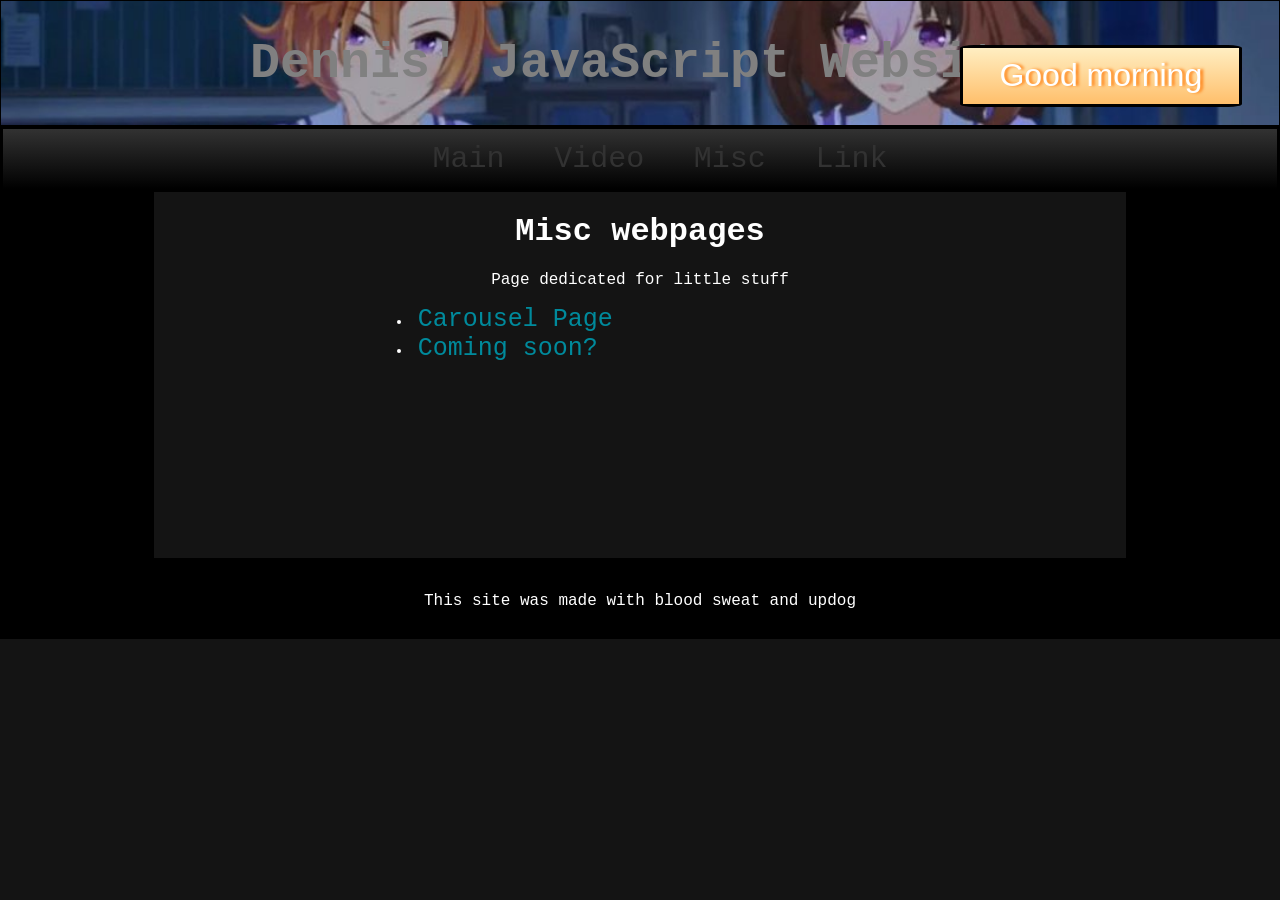
==== misc.html @ 185a8f61 "New page made for little projects and the stuff from class" ====
<!DOCTYPE html>
<html lang="en">
<head>
    <meta charset="UTF-8">
    <meta name="viewport" content="width=device-width, initial-scale=1.0">
    <title>Dennis' Homepage</title>
    <link rel="stylesheet" href="css/style.css">
    <link rel="stylesheet" href="css/layout.css">
    <script src="/site.js" defer></script>
    <link rel="icon" href="/img/Muyu2WayGradient.png">
</head>
<body>
<!-- topsect -->
    <div class = "BannerArea">
        <h1 class ="bannerTitle">Dennis' JavaScript Website</h1>
    </div>
    <div id="navSect">
        <nav>
            <ul class ="MainNavLayout"><a class = MainNavStyle href="index.html">Main</a></ul>
            <ul class ="MainNavLayout"><a class = MainNavStyle href="video.html">Video</a></ul>
            <ul class ="MainNavLayout"><a class = MainNavStyle href="misc.html">Misc</a></ul>
            <ul class ="MainNavLayout"><a class = MainNavStyle href="">Link</a></ul>
        </nav>
    </div>

<!-- midsect -->
 <div class = "gridLayout">

    <div class="Leftpage">

    </div>
    <div class="Centerpage">
        <main style="text-align: center;">
            <h1>Misc webpages</h1>
            <p>Page dedicated for little stuff</p>
            <div>
                <li class="miscLinkLayout"><a class="miscLinkStyle" href="/miscPages/carousel.html">Carousel Page</a></li> 
                <li class="miscLinkLayout"><a class="miscLinkStyle" href="">Coming soon?</a></li>  
            </div>
            
        </main>
    </div>     
    <div class="Rightpage">
        <!-- This could be for some sort of nav -->
    </div>   

 </div>    
<!-- bottomsect -->
 <footer>
    <p>This site was made with blood sweat and updog</p>
 </footer>
</body>
</html>
---- css/style.css ----
html{
    background-color: rgb(20,20,20);
    font-family: 'Courier New', Courier, monospace;
    color: white;
    height: 100%;
    /* cursor: url("/img/pointer.png"), auto ; */
}
body{
    margin: 0;
    padding: 0;
}
footer{
    background-color: black;
    padding: 1%;
}

.BannerArea{

    background-image: url(/img/uma/Doto&OperaO.jpg);
    background-repeat: no-repeat;
    background-size: cover;
    background-position: 100%;
    color: grey;
    border: solid 1px black;
    text-align: center;
    transition: color 1s, text-shadow 1s;
}
.BannerArea :hover{

    text-shadow: 1px 1px 5px white, 1px 1px 5px white;
    color: white;
}
.bannerTitle{
    font-size: 50px;

    transition: color 1s, text-shadow 1s;
}


.MainNavStyle{
    color: rgb(50,50,50);
    text-decoration: none;
    width: 10%;
    font-size: 30px;
    transition: color .5s, font-size 1s, text-shadow .5s;
}
.MainNavStyle:hover{
    color: transparent;
    font-size: 40px;
    text-shadow: 0px 0px 1px white, 15px 0px 5px rgb(255,0,50), -15px 0px 5px cyan ;

}


#navSect{
    padding: 1%;
    top: 5%;
    text-align: center;
    border: solid 3px black;
    background-image: linear-gradient(rgb(50,50,50), black);

}



#VideoSec iframe{
    border: solid 5px black;
    background-image: url(../img/uma/tanuki/RudolfCam.gif);
    border-radius: 1%;
    background-repeat: no-repeat;
    background-position: center;
}


/* JS section */

#Welcome{

    font-size: 32px;
    font-family: 'Arial Narrow', Arial, sans-serif;
    border-radius: 5%;
    padding: 1%;
    position: absolute;
    left:75%;
    top: 5%;
    width: 250px;
    height: 30px;
    text-align: center;
    display: flex;  
    justify-content: center;
    align-items: center;
    /*

    text-shadow: 0px 0px 2px white, 3px 0px 3px rgb(255,0,50);
    border: solid 3px black;    
    background-image: linear-gradient(180deg, rgb(255,140,0), rgb(120,0,200));
    color: transparent;   
    */

}
.miscLinkStyle{
    color: rgb(0, 138, 156);
    text-decoration: none;
    transition: color .5s, text-shadow .5s, font-size .7s;
    font-size: 25px;

}
.miscLinkStyle:hover{
    color: transparent;
    font-size: 30px;
    text-shadow: 0px 0px 0px rgb(0, 0, 0), 2px 2px 0px rgb(255,0,50)

}
---- css/layout.css ----
/* main stuff */
.MainNavLayout{
    display: inline;
}
.gridLayout{
    display: grid;
    grid-template-columns: 12% 76% 12%;
}

.Centerpage{
    width: auto;
    margin-bottom: 20%;
}
.Leftpage{
    text-align: center;
    background-color: black;
}
.Rightpage{
    text-align: center;
    background-color: black;
}
footer{
text-align: center;
border-top: solid black 5px;
margin-top: auto;
}

/* misc */
.miscLinkLayout{
    text-align: left;
    width: 50%;
    margin-left: 25%;

}
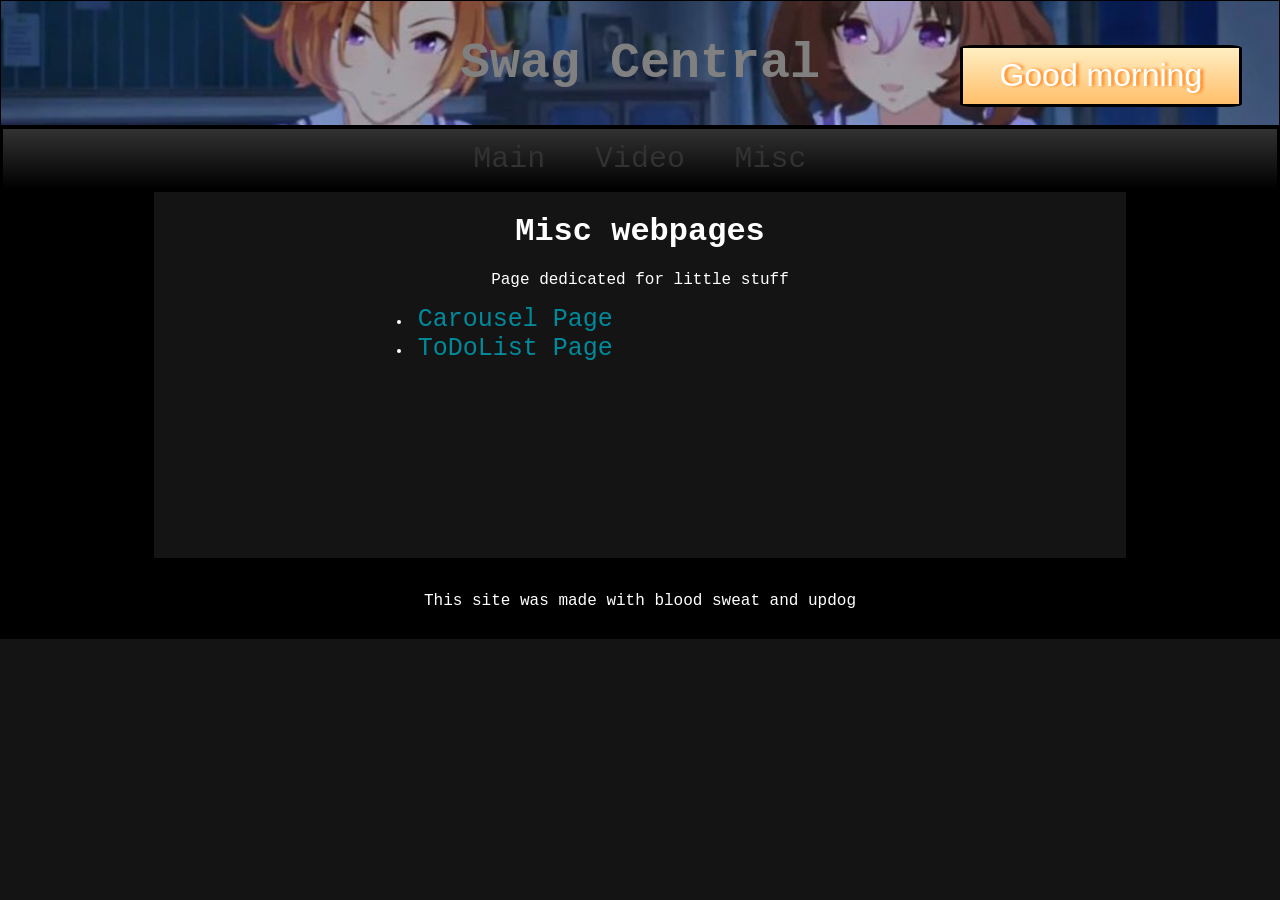
==== commit 8a2c30ea: "Added some new but little stuff!" ====
--- a/misc.html
+++ b/misc.html
@@ -35,7 +35,7 @@
             <p>Page dedicated for little stuff</p>
             <div>
                 <li class="miscLinkLayout"><a class="miscLinkStyle" href="/miscPages/carousel.html">Carousel Page</a></li> 
-                <li class="miscLinkLayout"><a class="miscLinkStyle" href="">Coming soon?</a></li>  
+                <li class="miscLinkLayout"><a class="miscLinkStyle" href="/miscPages/ToDoList.html">ToDoList Page</a></li>  
             </div>
             
         </main>
